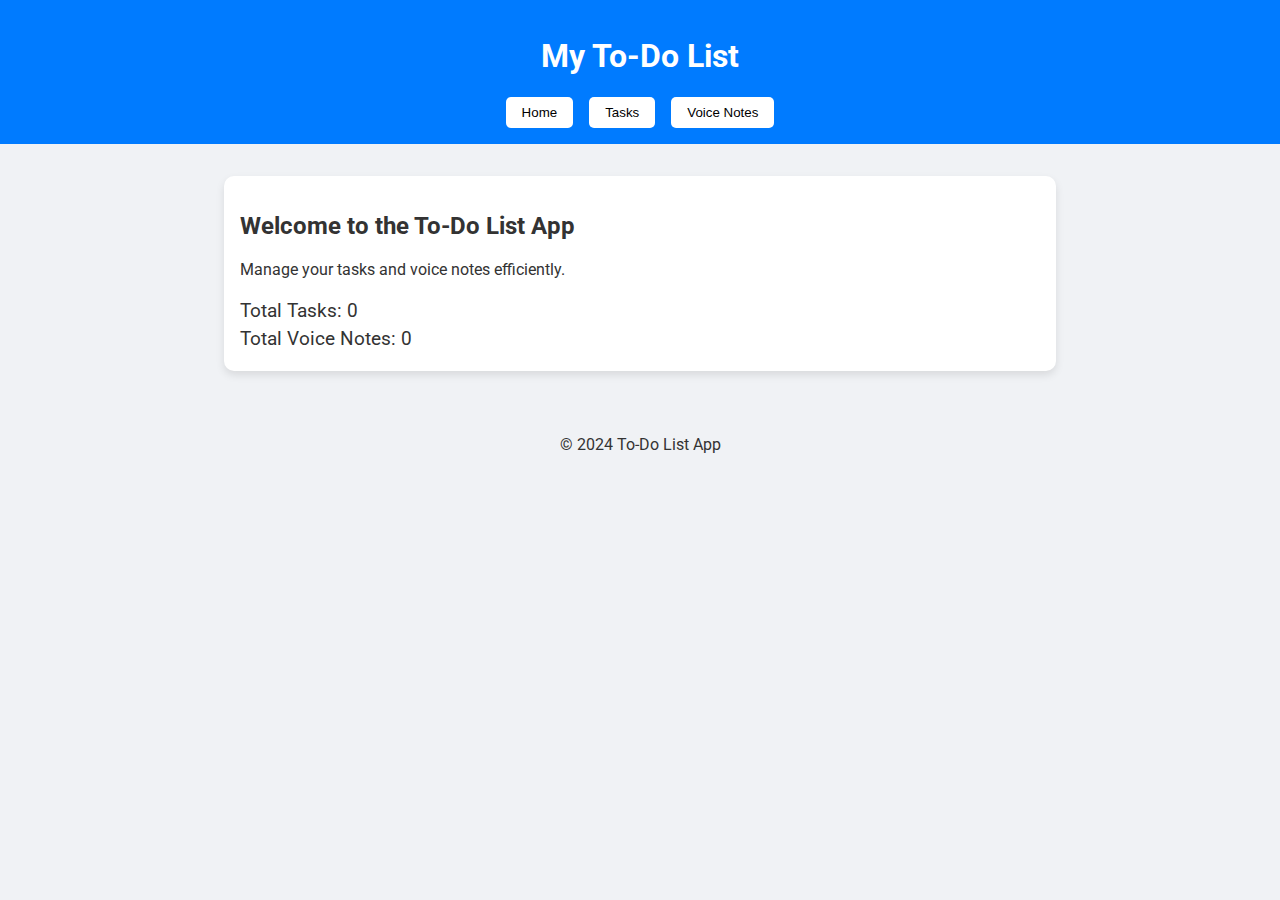
==== index.html @ 3716b8a9 "wersja porawiona" ====
<!DOCTYPE html>
<html lang="en">
<head>
    <meta charset="UTF-8">
    <meta name="viewport" content="width=device-width, initial-scale=1.0">
    <meta name="theme-color" content="#2b2b2b">
    <link rel="manifest" href="manifest.json">
    <link href="https://fonts.googleapis.com/css2?family=Roboto:wght@400;700&display=swap" rel="stylesheet">
    <link rel="stylesheet" href="styles.css">
    <title>To-Do List App</title>
</head>
<body>
    <header>
        <h1>My To-Do List</h1>
        <nav>
            <button id="nav-home">Home</button>
            <button id="nav-tasks">Tasks</button>
            <button id="nav-voice-notes">Voice Notes</button>
        </nav>
    </header>
    <main>
        <!-- Widok ekranu głównego -->
        <section id="home-view" class="view">
            <h2>Welcome to the To-Do List App</h2>
            <p>Manage your tasks and voice notes efficiently.</p>
            <div id="stats">
                <p>Total Tasks: <span id="total-tasks">0</span></p>
                <p>Total Voice Notes: <span id="total-voice-notes">0</span></p>
            </div>
        </section>
        
        
        <!-- Widok listy zadań -->
        <section id="tasks-view" class="view hidden">
            <h2>Tasks</h2>
            <section class="todo-list">
                <ul id="task-list">
                    <!-- Zadania będą tutaj dodawane dynamicznie przez JavaScript -->
                </ul>
            </section>
            <section class="add-task">
                <input type="text" id="task-input" placeholder="Enter a new task">
                <button id="add-task-button">Add Task</button>
            </section>
        </section>
        
        <!-- Widok notatek głosowych -->
        <section id="voice-notes-view" class="view hidden">
            <h2>Voice Notes</h2>
            <section class="voice-notes">
                <ul id="voice-note-list">
                    <!-- Notatki głosowe będą tutaj dodawane dynamicznie przez JavaScript -->
                </ul>
            </section>
            <section class="recording-controls">
                <button id="start-recording-button">Start Recording</button>
                <button id="stop-recording-button" class="hidden">Stop Recording</button>
                <div id="recording-indicator" class="hidden">Recording...</div>
            </section>
        </section>
    </main>
    <footer>
        <p>&copy; 2024 To-Do List App</p>
    </footer>

    <!-- Skrypt aplikacji -->
    <script src="scripts.js"></script>

    <!-- Rejestracja Service Workera -->
    <script src="service-worker-register.js"></script>
</body>
</html>
---- styles.css ----
body {
    font-family: 'Roboto', sans-serif;
    background-color: #f0f2f5;
    color: #333;
    margin: 0;
    padding: 0;
}

header {
    background-color: #007bff;
    color: #fff;
    padding: 1rem;
    text-align: center;
}

nav {
    display: flex;
    justify-content: center;
    gap: 1rem;
    margin-top: 1rem;
}

nav button {
    background-color: #ffffff;
    border: none;
    border-radius: 5px;
    padding: 0.5rem 1rem;
    cursor: pointer;
    transition: background-color 0.3s;
}

nav button:hover {
    background-color: #e0e0e0;
}

main {
    max-width: 800px;
    margin: 2rem auto;
    padding: 1rem;
    background-color: #ffffff;
    border-radius: 10px;
    box-shadow: 0 4px 8px rgba(0, 0, 0, 0.1);
}

.view {
    display: none;
}

.view:not(.hidden) {
    display: block;
}

.hidden {
    display: none !important;
}

.add-task {
    display: flex;
    gap: 0.5rem;
    margin-top: 1rem;
}

.add-task input {
    flex-grow: 1;
    padding: 0.5rem;
    border: 1px solid #ccc;
    border-radius: 5px;
}

.add-task button {
    background-color: #007bff;
    color: #fff;
    border: none;
    border-radius: 5px;
    padding: 0.5rem 1rem;
    cursor: pointer;
    transition: background-color 0.3s;
}

.add-task button:hover {
    background-color: #0056b3;
}

footer {
    text-align: center;
    padding: 1rem;
    background-color: #f0f2f5;
    margin-top: 2rem;
}

/* Style dla wskaźnika nagrywania */
#recording-indicator {
    display: none; /* Domyślnie ukryte */
    position: fixed;
    top: 20px;
    left: 50%;
    transform: translateX(-50%);
    background-color: red;
    color: white;
    padding: 10px;
    border-radius: 5px;
    font-weight: bold;
    z-index: 1000;
}

#recording-indicator.visible {
    display: block;
}

#start-recording-button,
#stop-recording-button {
    margin-top: 1rem;
    padding: 0.5rem 1rem;
    border: none;
    border-radius: 5px;
    cursor: pointer;
    font-size: 1rem;
    transition: background-color 0.3s;
}

#start-recording-button {
    background-color: #28a745;
    color: white;
}

#start-recording-button:hover {
    background-color: #218838;
}

#stop-recording-button {
    background-color: #dc3545;
    color: white;
}

#stop-recording-button:hover {
    background-color: #c82333;
}

.voice-notes ul {
    list-style-type: none;
    padding: 0;
}

.voice-notes li {
    display: flex;
    justify-content: space-between;
    align-items: center;
    margin-bottom: 1rem;
    padding: 0.5rem;
    background-color: #f8f9fa;
    border: 1px solid #ddd;
    border-radius: 5px;
}

.voice-notes audio {
    margin-right: 1rem;
}

.voice-notes button {
    background-color: #dc3545;
    color: white;
    border: none;
    border-radius: 5px;
    padding: 0.5rem 1rem;
    cursor: pointer;
    transition: background-color 0.3s;
}

.voice-notes button:hover {
    background-color: #c82333;
}

#task-list {
    list-style-type: none;
    padding: 0;
    margin: 0;
}

#task-list li {
    display: flex;
    justify-content: space-between;
    align-items: center;
    padding: 0.5rem 1rem;
    margin-bottom: 0.5rem;
    background-color: #f8f9fa;
    border: 1px solid #ddd;
    border-radius: 5px;
    box-shadow: 0 2px 4px rgba(0, 0, 0, 0.1);
}

#task-list li:hover {
    background-color: #e9ecef;
}

#task-list li button {
    background-color: #dc3545;
    color: white;
    border: none;
    border-radius: 5px;
    padding: 0.3rem 0.7rem;
    cursor: pointer;
    transition: background-color 0.3s;
}

#task-list li button:hover {
    background-color: #c82333;
}

#task-list:empty::before {
    content: "No tasks added yet!";
    display: block;
    text-align: center;
    color: #6c757d;
    font-style: italic;
    margin-top: 1rem;
}

.update-banner {
    position: fixed;
    bottom: 0;
    left: 0;
    width: 100%;
    background-color: #007bff;
    color: #fff;
    text-align: center;
    padding: 10px;
    cursor: pointer;
}

#stats {
    margin-top: 20px;
    font-size: 1.2rem;
}

#stats p {
    margin: 5px 0;
}
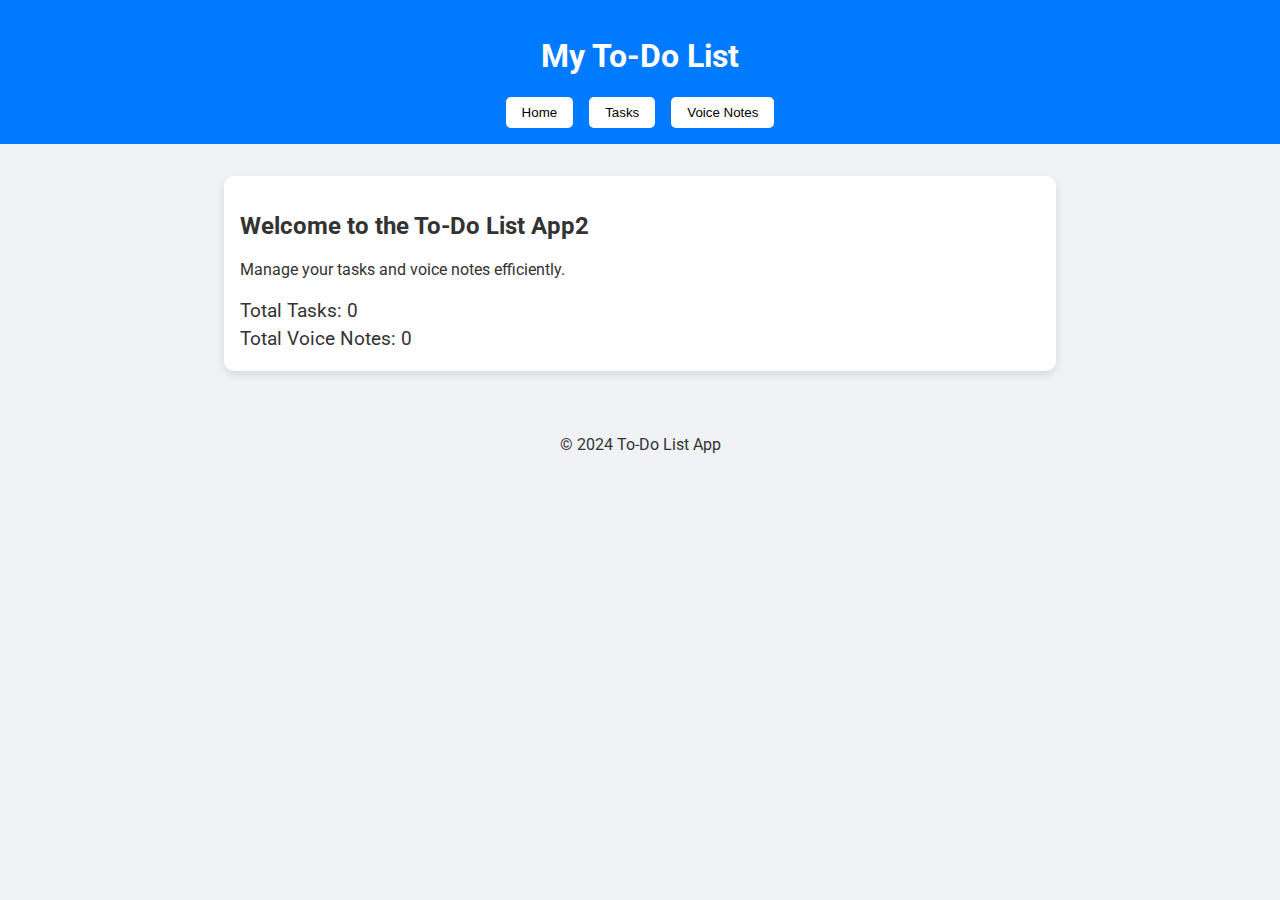
==== commit 94502461: "wersja porawiona" ====
--- a/index.html
+++ b/index.html
@@ -21,7 +21,7 @@
     <main>
         <!-- Widok ekranu głównego -->
         <section id="home-view" class="view">
-            <h2>Welcome to the To-Do List App</h2>
+            <h2>Welcome to the To-Do List App2</h2>
             <p>Manage your tasks and voice notes efficiently.</p>
             <div id="stats">
                 <p>Total Tasks: <span id="total-tasks">0</span></p>
@@ -64,9 +64,9 @@
     </footer>
 
     <!-- Skrypt aplikacji -->
-    <script src="scripts.js"></script>
+    <script src="scripts.js" type="module"></script>
 
     <!-- Rejestracja Service Workera -->
-    <script src="service-worker-register.js"></script>
+    <script src="service-worker-register.js" type="module"></script>
 </body>
 </html>
--- a/styles.css
+++ b/styles.css
@@ -51,7 +51,7 @@
 }
 
 .hidden {
-    display: none !important;
+    display: none;
 }
 
 .add-task {
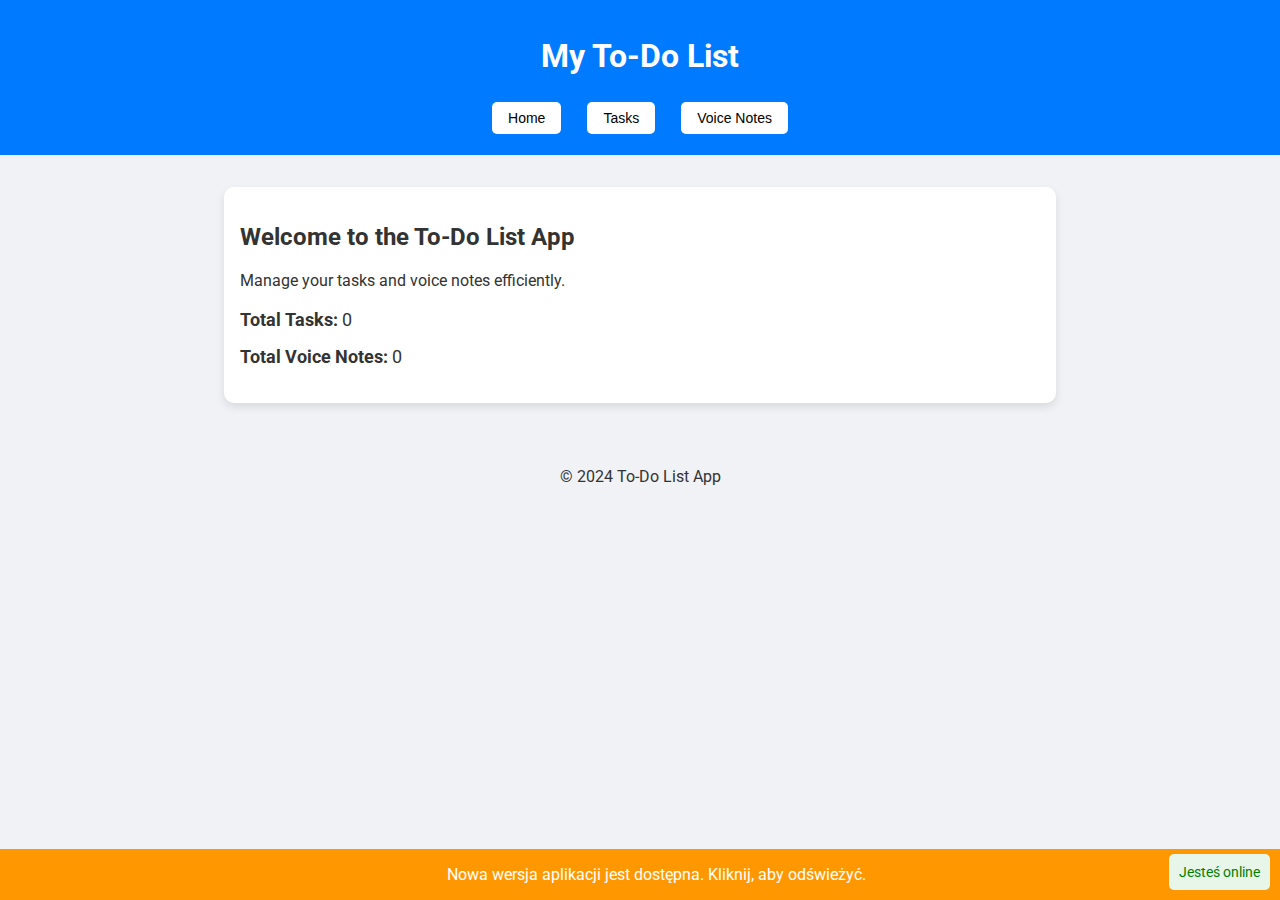
==== commit 75670c4d: "wersja porawiona" ====
--- a/index.html
+++ b/index.html
@@ -21,14 +21,15 @@
     <main>
         <!-- Widok ekranu głównego -->
         <section id="home-view" class="view">
-            <h2>Welcome to the To-Do List App2</h2>
+            <h2>Welcome to the To-Do List App</h2>
             <p>Manage your tasks and voice notes efficiently.</p>
-            <div id="stats">
-                <p>Total Tasks: <span id="total-tasks">0</span></p>
-                <p>Total Voice Notes: <span id="total-voice-notes">0</span></p>
-            </div>
+
+            <section class="summary">
+                <p><strong>Total Tasks:</strong> <span id="task-count">0</span></p>
+                <p><strong>Total Voice Notes:</strong> <span id="voice-note-count">0</span></p>
+            </section>
+            
         </section>
-        
         
         <!-- Widok listy zadań -->
         <section id="tasks-view" class="view hidden">
@@ -62,11 +63,13 @@
     <footer>
         <p>&copy; 2024 To-Do List App</p>
     </footer>
+    
+    <!-- Skrypt aplikacji -->
+    <script src="app.js"></script>
+    
+    <!-- Rejestracja Service Workera -->
+    <script src="register-sw.js"></script>
 
-    <!-- Skrypt aplikacji -->
-    <script src="scripts.js" type="module"></script>
 
-    <!-- Rejestracja Service Workera -->
-    <script src="service-worker-register.js" type="module"></script>
 </body>
 </html>
--- a/styles.css
+++ b/styles.css
@@ -51,7 +51,7 @@
 }
 
 .hidden {
-    display: none;
+    display: none !important;
 }
 
 .add-task {
@@ -215,23 +215,76 @@
     margin-top: 1rem;
 }
 
-.update-banner {
+/* Klasa dla wskaźnika statusu połączenia */
+.connection-status {
+    position: fixed;
+    bottom: 10px;
+    right: 10px;
+    padding: 10px;
+    background-color: #f0f0f0;
+    border-radius: 5px;
+    font-size: 14px;
+    color: #000;
+    z-index: 1000;
+}
+
+.connection-status.online {
+    color: green;
+    background-color: #e8f5e9;
+}
+
+.connection-status.offline {
+    color: red;
+    background-color: #ffebee;
+}
+
+/* Klasa dla powiadomienia o nowej wersji aplikacji */
+.update-notification {
     position: fixed;
     bottom: 0;
-    left: 0;
     width: 100%;
-    background-color: #007bff;
+    background-color: #ff9800;
     color: #fff;
     text-align: center;
-    padding: 10px;
-    cursor: pointer;
-}
-
-#stats {
-    margin-top: 20px;
-    font-size: 1.2rem;
-}
-
-#stats p {
-    margin: 5px 0;
-}
+    padding: 1rem;
+    font-size: 16px;
+    cursor: pointer;
+    z-index: 1000;
+    box-shadow: 0px -2px 5px rgba(0, 0, 0, 0.2);
+}
+
+.summary {
+    margin: 20px 0;
+    font-size: 1.1em;
+}
+
+button {
+    margin: 5px;
+    padding: 5px 10px;
+    border: none;
+    border-radius: 5px;
+    cursor: pointer;
+    font-size: 14px;
+}
+
+button:hover {
+    opacity: 0.9;
+}
+
+button:focus {
+    outline: none;
+}
+
+button.delete {
+    background-color: #ff4d4d;
+    color: white;
+}
+
+button.edit {
+    background-color: #4caf50;
+    color: white;
+}
+
+
+
+
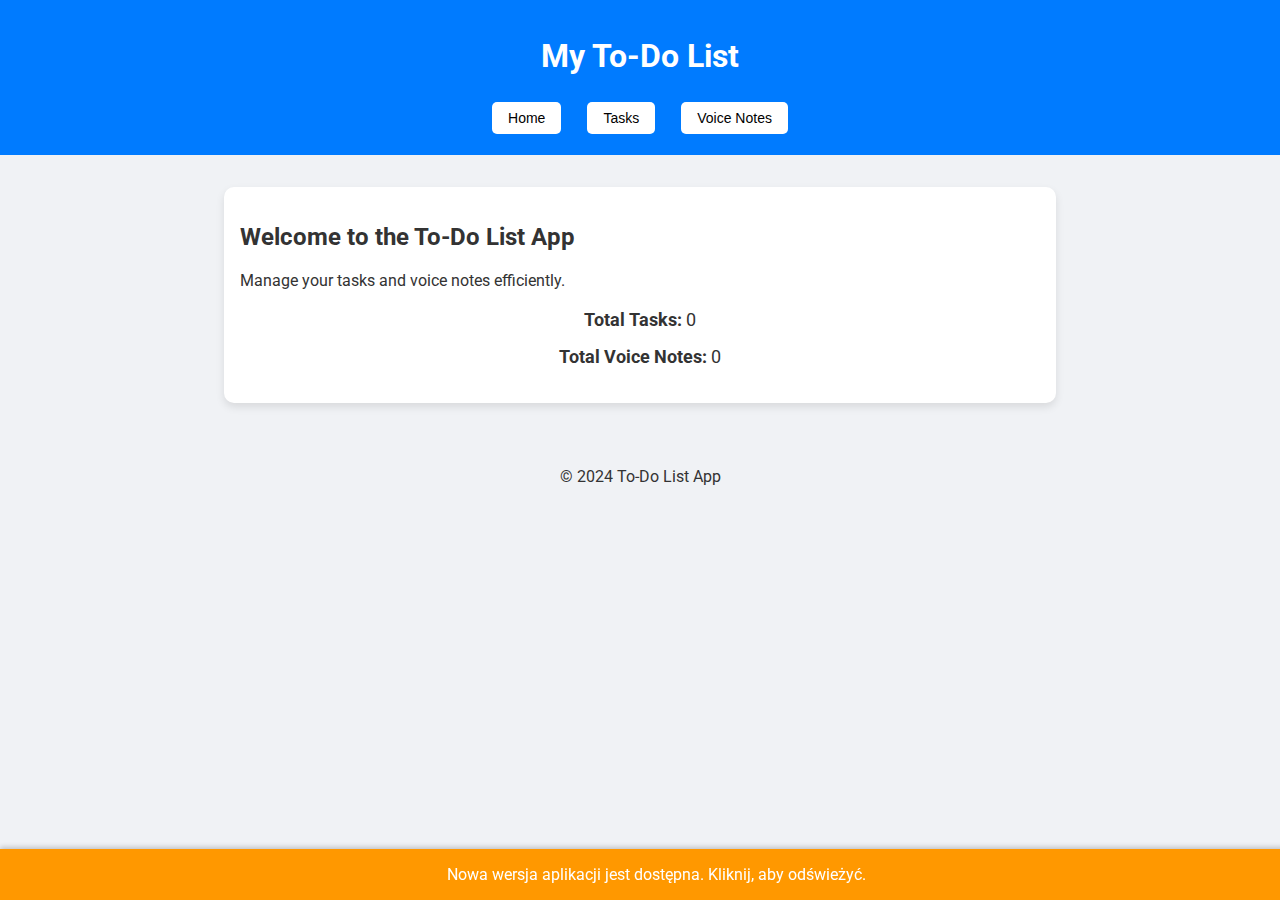
==== commit b9c930f6: "update" ====
--- a/index.html
+++ b/index.html
@@ -18,40 +18,30 @@
             <button id="nav-voice-notes">Voice Notes</button>
         </nav>
     </header>
+
     <main>
-        <!-- Widok ekranu głównego -->
         <section id="home-view" class="view">
             <h2>Welcome to the To-Do List App</h2>
             <p>Manage your tasks and voice notes efficiently.</p>
-
             <section class="summary">
                 <p><strong>Total Tasks:</strong> <span id="task-count">0</span></p>
                 <p><strong>Total Voice Notes:</strong> <span id="voice-note-count">0</span></p>
             </section>
-            
         </section>
-        
-        <!-- Widok listy zadań -->
         <section id="tasks-view" class="view hidden">
             <h2>Tasks</h2>
             <section class="todo-list">
-                <ul id="task-list">
-                    <!-- Zadania będą tutaj dodawane dynamicznie przez JavaScript -->
-                </ul>
+                <ul id="task-list"></ul>
             </section>
             <section class="add-task">
                 <input type="text" id="task-input" placeholder="Enter a new task">
                 <button id="add-task-button">Add Task</button>
             </section>
         </section>
-        
-        <!-- Widok notatek głosowych -->
         <section id="voice-notes-view" class="view hidden">
             <h2>Voice Notes</h2>
             <section class="voice-notes">
-                <ul id="voice-note-list">
-                    <!-- Notatki głosowe będą tutaj dodawane dynamicznie przez JavaScript -->
-                </ul>
+                <ul id="voice-note-list"></ul>
             </section>
             <section class="recording-controls">
                 <button id="start-recording-button">Start Recording</button>
@@ -60,16 +50,16 @@
             </section>
         </section>
     </main>
+
     <footer>
         <p>&copy; 2024 To-Do List App</p>
     </footer>
-    
-    <!-- Skrypt aplikacji -->
-    <script src="app.js"></script>
-    
-    <!-- Rejestracja Service Workera -->
-    <script src="register-sw.js"></script>
 
+    <!-- Dodanie wskaźnika połączenia -->
+    <div id="connection-status" class="connection-status">Sprawdzanie połączenia...</div>
+
+    <script src="app.js" defer></script>
+    <script src="register-sw.js" defer></script>
 
 </body>
 </html>
--- a/styles.css
+++ b/styles.css
@@ -1,3 +1,4 @@
+/* Ogólne style */
 body {
     font-family: 'Roboto', sans-serif;
     background-color: #f0f2f5;
@@ -33,6 +34,12 @@
     background-color: #e0e0e0;
 }
 
+nav button.active {
+    background-color: #007bff;
+    color: white;
+    font-weight: bold;
+}
+
 main {
     max-width: 800px;
     margin: 2rem auto;
@@ -42,6 +49,7 @@
     box-shadow: 0 4px 8px rgba(0, 0, 0, 0.1);
 }
 
+/* Widoki aplikacji */
 .view {
     display: none;
 }
@@ -54,6 +62,7 @@
     display: none !important;
 }
 
+/* Sekcja dodawania zadań */
 .add-task {
     display: flex;
     gap: 0.5rem;
@@ -81,61 +90,69 @@
     background-color: #0056b3;
 }
 
-footer {
-    text-align: center;
-    padding: 1rem;
-    background-color: #f0f2f5;
-    margin-top: 2rem;
-}
-
-/* Style dla wskaźnika nagrywania */
-#recording-indicator {
-    display: none; /* Domyślnie ukryte */
-    position: fixed;
-    top: 20px;
-    left: 50%;
-    transform: translateX(-50%);
-    background-color: red;
-    color: white;
-    padding: 10px;
-    border-radius: 5px;
-    font-weight: bold;
-    z-index: 1000;
-}
-
-#recording-indicator.visible {
+/* Zadania */
+#task-list {
+    list-style-type: none;
+    padding: 0;
+    margin: 0;
+}
+
+/* Styl elementów listy zadań */
+#task-list li {
+    display: flex;
+    justify-content: space-between; /* Oddziela treść zadania od przycisków */
+    align-items: center; /* Wyrównuje elementy w pionie */
+    padding: 0.5rem 1rem;
+    margin-bottom: 0.5rem;
+    background-color: #f8f9fa;
+    border: 1px solid #ddd;
+    border-radius: 5px;
+    box-shadow: 0 2px 4px rgba(0, 0, 0, 0.1);
+}
+
+/* Styl kontenera przycisków w liście */
+#task-list li .button-group {
+    display: flex;
+    gap: 0.5rem; /* Odstęp między przyciskami */
+}
+
+#task-list li:hover {
+    background-color: #e9ecef;
+}
+
+/* Styl dla przycisków */
+#task-list li button {
+    background-color: #dc3545;
+    color: white;
+    border: none;
+    border-radius: 5px;
+    padding: 0.3rem 0.7rem;
+    cursor: pointer;
+    transition: background-color 0.3s;
+}
+
+#task-list li button.edit {
+    background-color: #4caf50;
+}
+
+#task-list li button:hover {
+    background-color: #c82333;
+}
+
+#task-list li button.edit:hover {
+    background-color: #45a049;
+}
+
+#task-list:empty::before {
+    content: "No tasks added yet!";
     display: block;
-}
-
-#start-recording-button,
-#stop-recording-button {
+    text-align: center;
+    color: #6c757d;
+    font-style: italic;
     margin-top: 1rem;
-    padding: 0.5rem 1rem;
-    border: none;
-    border-radius: 5px;
-    cursor: pointer;
-    font-size: 1rem;
-    transition: background-color 0.3s;
-}
-
-#start-recording-button {
-    background-color: #28a745;
-    color: white;
-}
-
-#start-recording-button:hover {
-    background-color: #218838;
-}
-
-#stop-recording-button {
-    background-color: #dc3545;
-    color: white;
-}
-
-#stop-recording-button:hover {
-    background-color: #c82333;
-}
-
+}
+
+/* Notatki głosowe */
 .voice-notes ul {
     list-style-type: none;
     padding: 0;
@@ -166,56 +183,47 @@
     transition: background-color 0.3s;
 }
 
+.voice-notes button.edit {
+    background-color: #4caf50;
+}
+
 .voice-notes button:hover {
     background-color: #c82333;
 }
 
-#task-list {
-    list-style-type: none;
-    padding: 0;
-    margin: 0;
-}
-
-#task-list li {
-    display: flex;
-    justify-content: space-between;
-    align-items: center;
-    padding: 0.5rem 1rem;
-    margin-bottom: 0.5rem;
-    background-color: #f8f9fa;
-    border: 1px solid #ddd;
-    border-radius: 5px;
-    box-shadow: 0 2px 4px rgba(0, 0, 0, 0.1);
-}
-
-#task-list li:hover {
-    background-color: #e9ecef;
-}
-
-#task-list li button {
-    background-color: #dc3545;
-    color: white;
-    border: none;
-    border-radius: 5px;
-    padding: 0.3rem 0.7rem;
-    cursor: pointer;
-    transition: background-color 0.3s;
-}
-
-#task-list li button:hover {
-    background-color: #c82333;
-}
-
-#task-list:empty::before {
-    content: "No tasks added yet!";
-    display: block;
-    text-align: center;
-    color: #6c757d;
-    font-style: italic;
-    margin-top: 1rem;
-}
-
-/* Klasa dla wskaźnika statusu połączenia */
+.voice-notes button.edit:hover {
+    background-color: #45a049;
+}
+
+/* Wskaźnik nagrywania */
+#recording-indicator {
+    display: none;
+    position: fixed;
+    top: 20px;
+    left: 50%;
+    transform: translateX(-50%);
+    background-color: red;
+    color: white;
+    padding: 10px;
+    border-radius: 50px;
+    font-weight: bold;
+    z-index: 1000;
+    animation: pulse 1.5s infinite;
+}
+
+@keyframes pulse {
+    0% {
+        box-shadow: 0 0 5px rgba(255, 0, 0, 0.5);
+    }
+    50% {
+        box-shadow: 0 0 20px rgba(255, 0, 0, 0.8);
+    }
+    100% {
+        box-shadow: 0 0 5px rgba(255, 0, 0, 0.5);
+    }
+}
+
+/* Wskaźnik statusu połączenia */
 .connection-status {
     position: fixed;
     bottom: 10px;
@@ -238,7 +246,7 @@
     background-color: #ffebee;
 }
 
-/* Klasa dla powiadomienia o nowej wersji aplikacji */
+/* Powiadomienie o nowej wersji aplikacji */
 .update-notification {
     position: fixed;
     bottom: 0;
@@ -253,11 +261,14 @@
     box-shadow: 0px -2px 5px rgba(0, 0, 0, 0.2);
 }
 
+/* Podsumowanie */
 .summary {
     margin: 20px 0;
     font-size: 1.1em;
-}
-
+    text-align: center;
+}
+
+/* Ogólne style dla przycisków */
 button {
     margin: 5px;
     padding: 5px 10px;
@@ -285,6 +296,28 @@
     color: white;
 }
 
-
-
-
+footer {
+    text-align: center;
+    padding: 1rem;
+    background-color: #f0f2f5;
+    margin-top: 2rem;
+}
+
+.update-notification {
+    position: fixed;
+    bottom: 0;
+    width: 100%;
+    background-color: #ff9800;
+    color: #fff;
+    text-align: center;
+    padding: 1rem;
+    font-size: 16px;
+    cursor: pointer;
+    z-index: 1000;
+    box-shadow: 0px -2px 5px rgba(0, 0, 0, 0.2);
+}
+
+.update-notification:hover {
+    background-color: #e68a00;
+}
+
